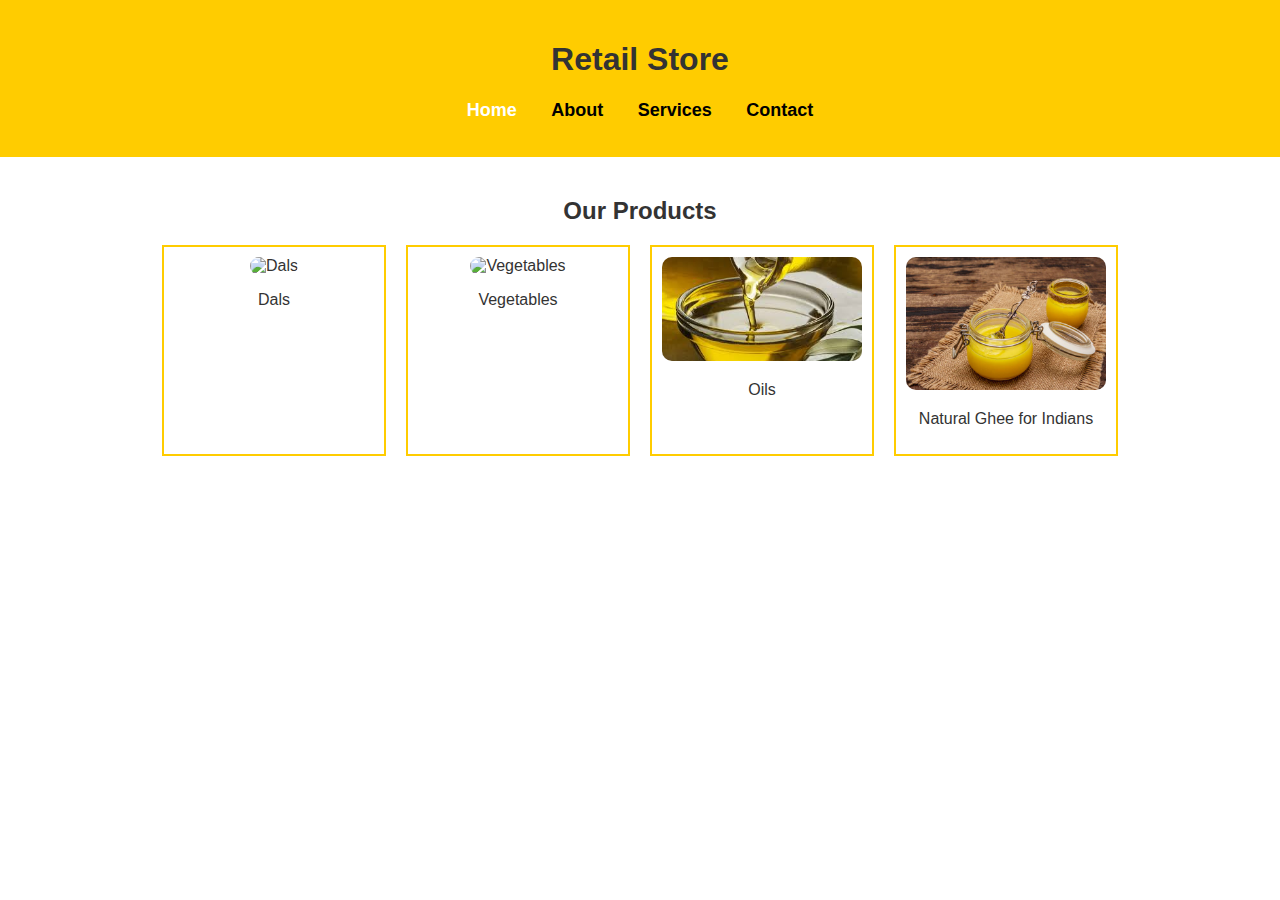
==== index.html @ 0e097a77 "change css file" ====
<!DOCTYPE html>
<html lang="en">
<head>
    <meta charset="UTF-8">
    <meta name="viewport" content="width=device-width, initial-scale=1.0">
    <title>Retail Store - Home</title>
    <link rel="stylesheet" href="css/styel.css">
</head>
<body>

    <header>
        <h1>Retail Store</h1>
        <nav>
            <ul>
                <li><a href="index.html" class="active">Home</a></li>
                <li><a href="about.html">About</a></li>
                <li><a href="services.html">Services</a></li>
                <li><a href="contact.html">Contact</a></li>
            </ul>
        </nav>
    </header>

    <section class="items">
        <h2>Our Products</h2>
        <div class="product-grid">
            <div class="product">
                <img src="assets/images/dals.jpg" alt="Dals">
                <p>Dals</p>
            </div>
            <div class="product">
                <img src="assets/images/veg.jpg" alt="Vegetables">
                <p>Vegetables</p>
            </div>
            <div class="product">
                <img src="assets/images/oil.jpg" alt="Oils">
                <p>Oils</p>
            </div>
            <div class="product">
                <img src="assets/images/ghee.jpg" alt="Ghee">
                <p>Natural Ghee for Indians</p>
            </div>
        </div>
    </section>

    <script src="assets/js/script.js"></script>
</body>
</html>
---- css/styel.css ----
body {
    font-family: Arial, sans-serif;
    margin: 0;
    padding: 0;
    background-color: white;
    color: #333;
}

header {
    background-color: #ffcc00; /* Yellow */
    padding: 20px;
    text-align: center;
}

nav ul {
    list-style: none;
    padding: 0;
}

nav ul li {
    display: inline;
    margin: 0 15px;
}

nav ul li a {
    text-decoration: none;
    font-weight: bold;
    color: black;
    font-size: 18px;
}

nav ul li a:hover,
.active {
    color: white;
}

.items {
    text-align: center;
    padding: 20px;
}

.product-grid {
    display: flex;
    justify-content: center;
    gap: 20px;
    flex-wrap: wrap;
}

.product {
    width: 200px;
    padding: 10px;
    border: 2px solid #ffcc00;
    text-align: center;
    transition: transform 0.3s;
}

.product img {
    width: 100%;
    height: auto;
    border-radius: 10px;
}

.product:hover {
    transform: scale(1.1);
    cursor: pointer;
}
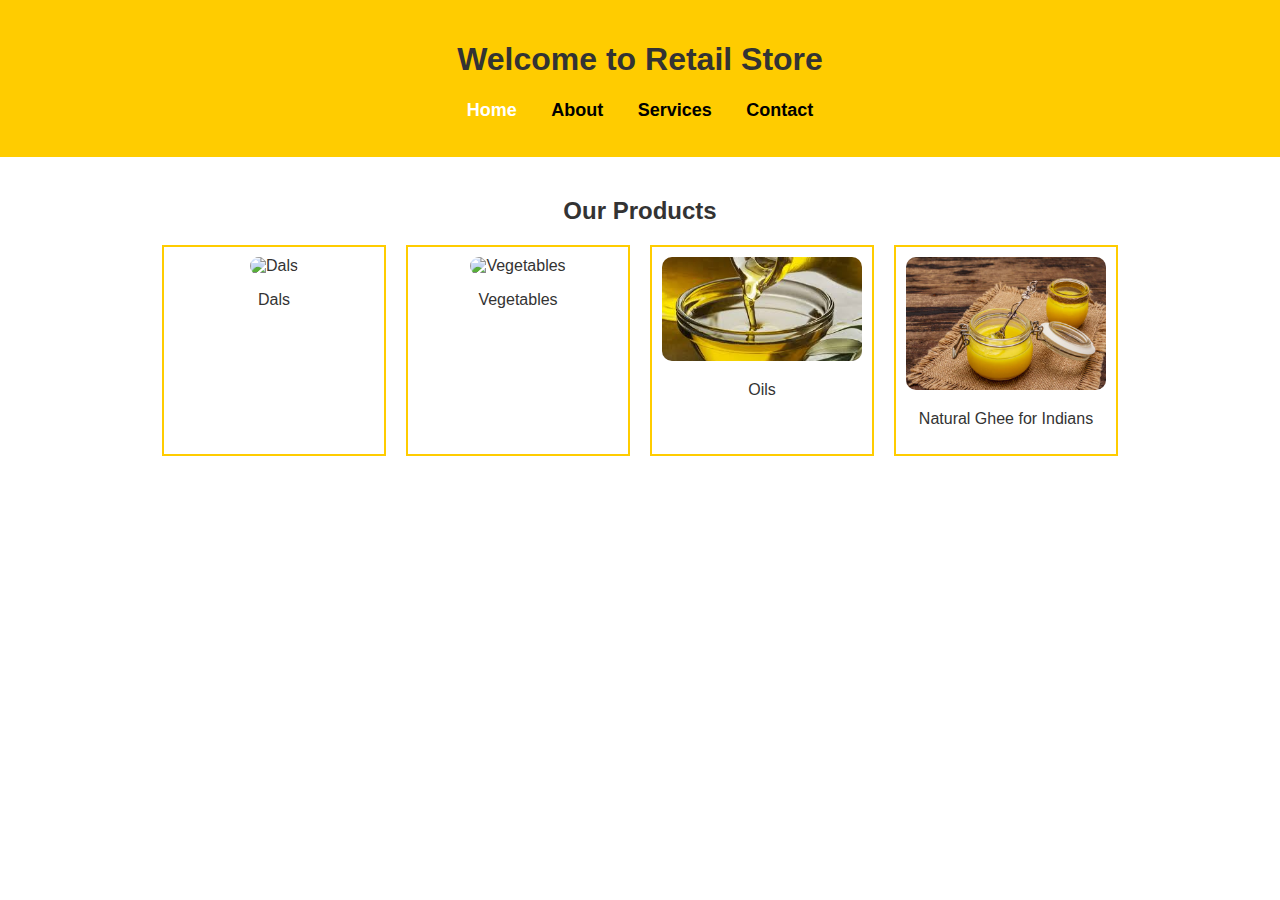
==== commit 5ac9a901: "committed" ====
--- a/index.html
+++ b/index.html
@@ -3,18 +3,18 @@
 <head>
     <meta charset="UTF-8">
     <meta name="viewport" content="width=device-width, initial-scale=1.0">
-    <title>Retail Store - Home</title>
+    <title>Retail Store Banglore</title>
     <link rel="stylesheet" href="css/styel.css">
 </head>
 <body>
 
     <header>
-        <h1>Retail Store</h1>
+        <h1>Welcome to Retail Store</h1>
         <nav>
             <ul>
                 <li><a href="index.html" class="active">Home</a></li>
                 <li><a href="about.html">About</a></li>
-                <li><a href="services.html">Services</a></li>
+                <li><a href="service.html">Services</a></li>
                 <li><a href="contact.html">Contact</a></li>
             </ul>
         </nav>
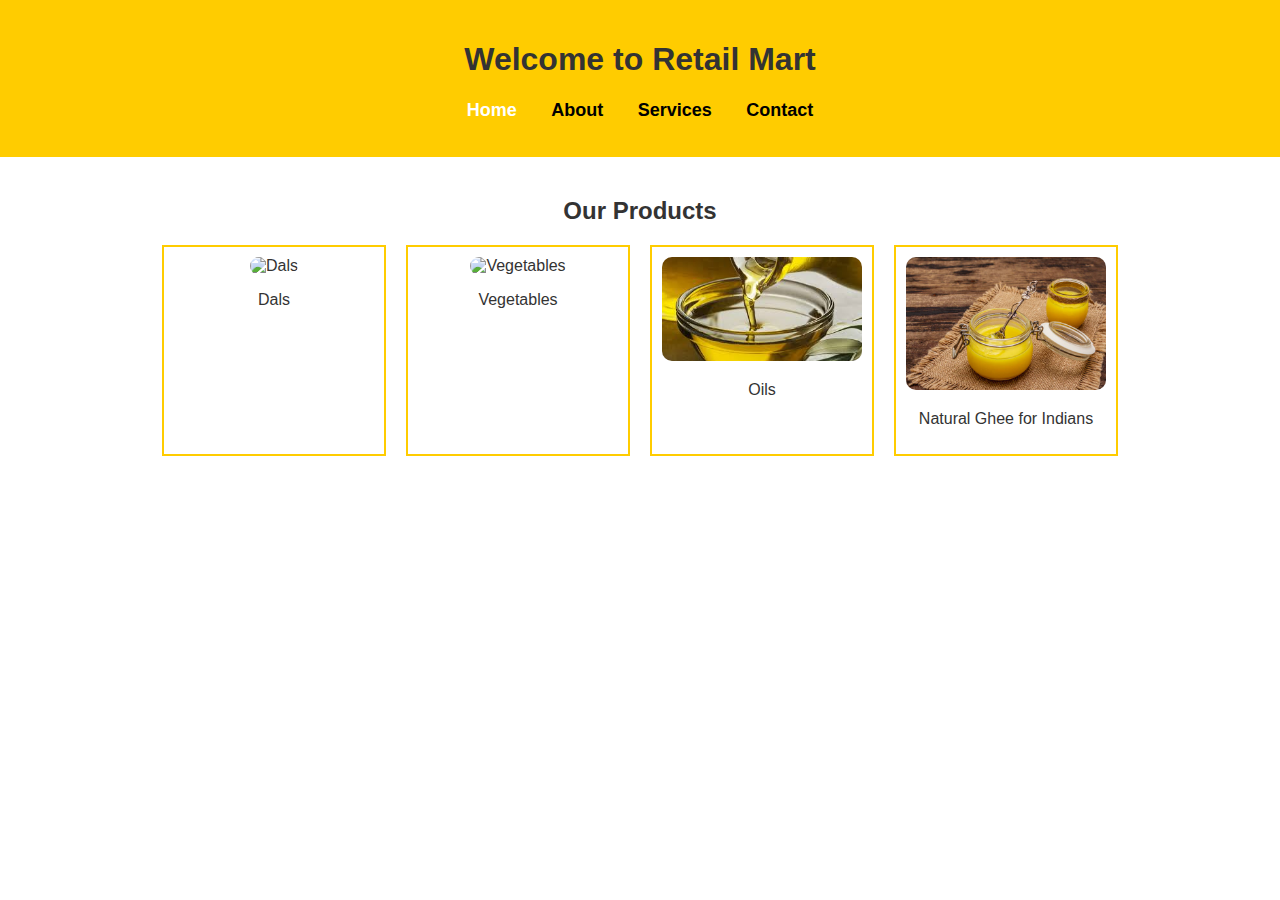
==== commit ae442e66: "committed" ====
--- a/index.html
+++ b/index.html
@@ -9,12 +9,12 @@
 <body>
 
     <header>
-        <h1>Welcome to Retail Store</h1>
+        <h1>Welcome to Retail Mart</h1>
         <nav>
             <ul>
                 <li><a href="index.html" class="active">Home</a></li>
                 <li><a href="about.html">About</a></li>
-                <li><a href="service.html">Services</a></li>
+                <li><a href="services.html">Services</a></li>
                 <li><a href="contact.html">Contact</a></li>
             </ul>
         </nav>
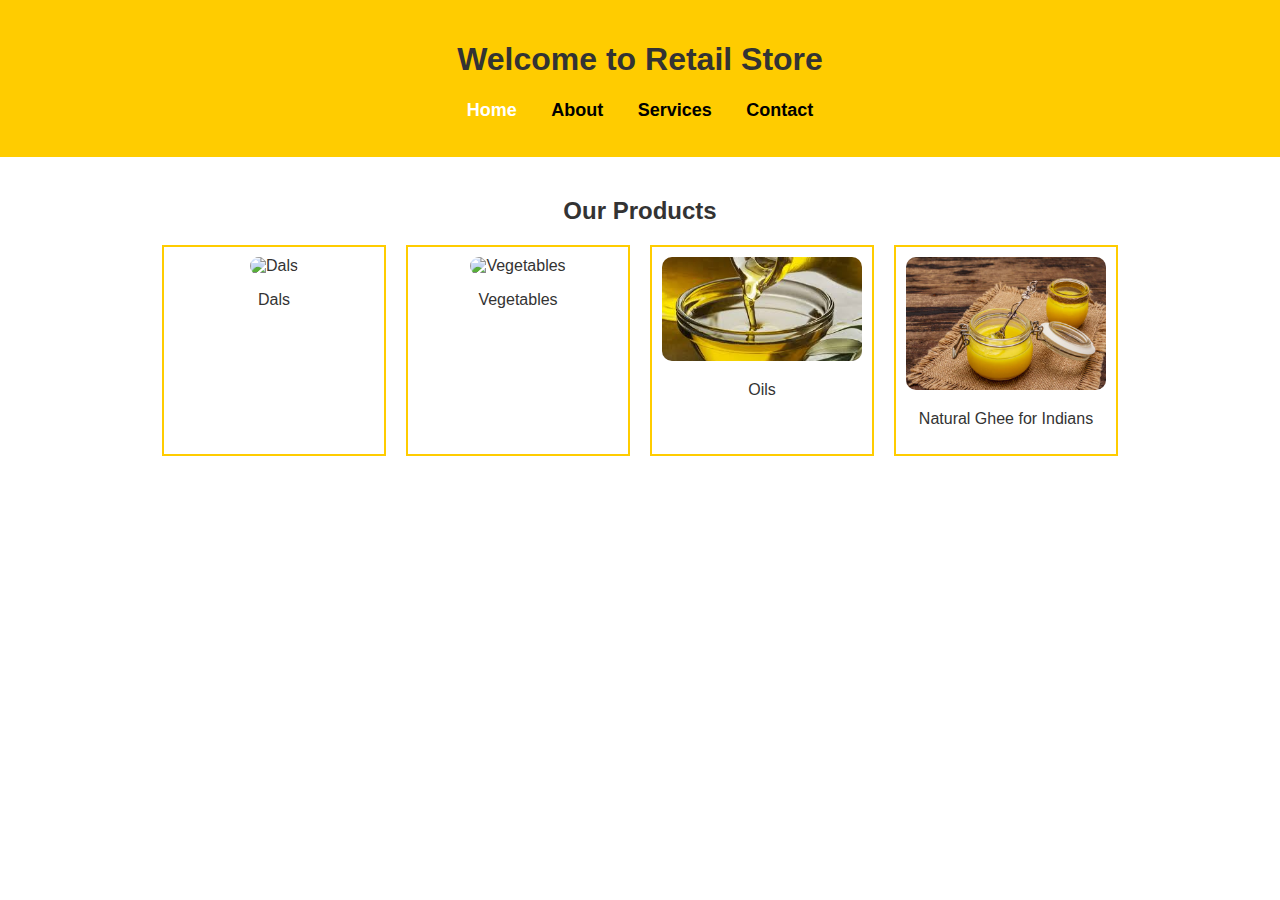
==== commit 5f0ca22b: "Merge conflict resolved" ====
--- a/index.html
+++ b/index.html
@@ -9,12 +9,12 @@
 <body>
 
     <header>
-        <h1>Welcome to Retail Mart</h1>
+        <h1>Welcome to Retail Store</h1>
         <nav>
             <ul>
                 <li><a href="index.html" class="active">Home</a></li>
                 <li><a href="about.html">About</a></li>
-                <li><a href="services.html">Services</a></li>
+                <li><a href="service.html">Services</a></li>
                 <li><a href="contact.html">Contact</a></li>
             </ul>
         </nav>
